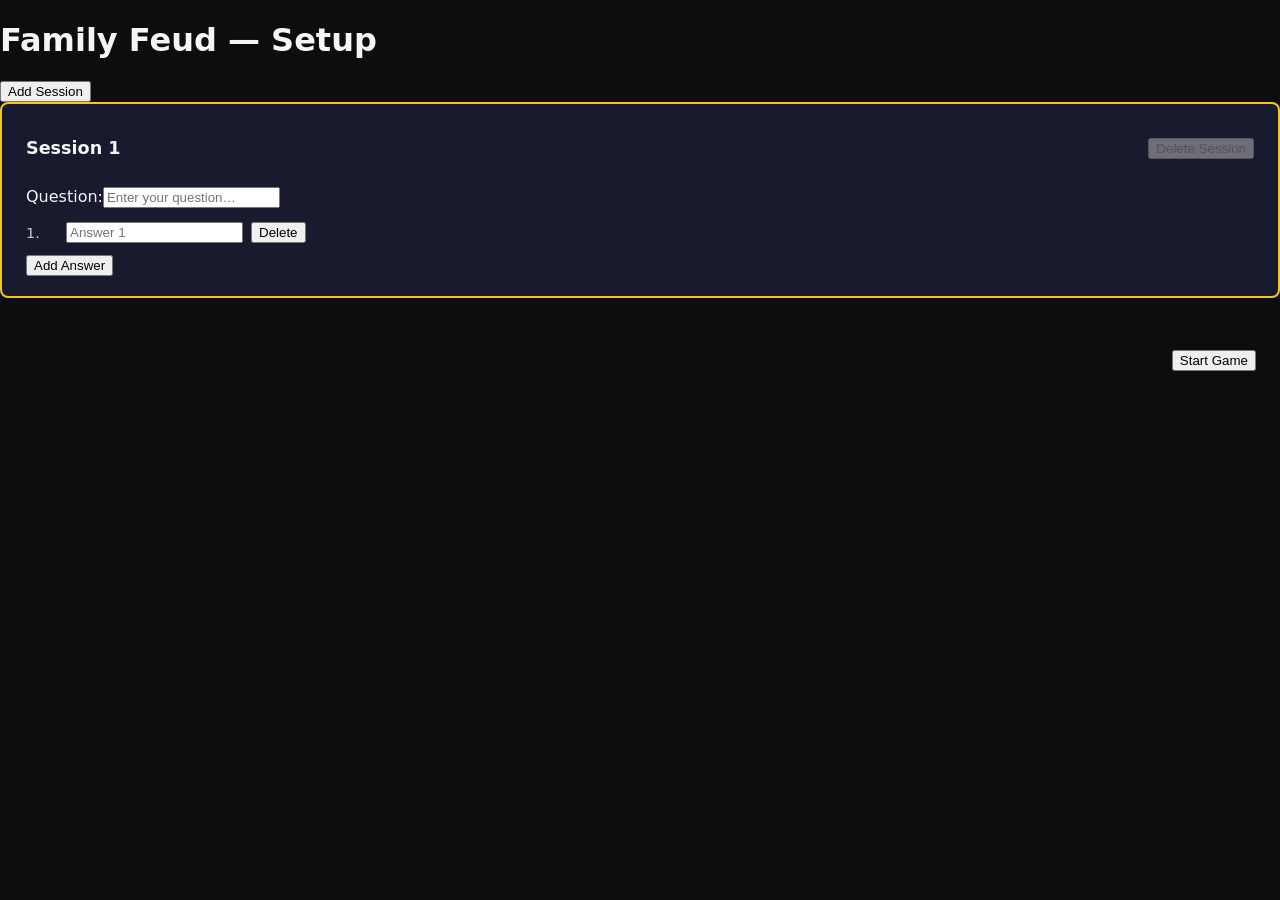
==== index.html @ efe01b0f "holy fuck" ====
<!DOCTYPE html>
<html lang="en">
<head>
  <meta charset="UTF-8">
  <meta name="viewport" content="width=device-width, initial-scale=1.0">
  <title>Family Feud — Setup</title>
  <link rel="stylesheet" href="css/style.css">
</head>
<body data-page="setup">

  <header>
    <h1>Family Feud — Setup</h1>
  </header>

  <main>
    <section id="controls-bar" aria-label="Session controls">
      <!-- Add Session button rendered here -->
    </section>

    <section id="sessions-container" aria-label="Session panels">
      <!-- Session panels rendered dynamically by setupInit() -->
    </section>

    <section id="validation-area" aria-live="polite">
      <!-- Validation messages rendered here -->
    </section>
  </main>

  <footer id="sticky-footer">
    <!-- Start Game button rendered here -->
  </footer>

  <script src="js/main.js"></script>
</body>
</html>
---- css/style.css ----
/* ==========================================================================
   Family Feud Game — Main Stylesheet
   Shared by index.html (Setup Page) and game.html (Game Page)
   ========================================================================== */

/* ==========================================================================
   1. CSS Custom Properties (Design Tokens)
   ========================================================================== */

:root {
  --bg:               #0d0d0d;
  --panel-bg:         #1a1a2e;
  --slot-hidden:      #16213e;
  --slot-revealed:    #e94560;
  --text-primary:     #f5f5f5;
  --text-secondary:   #cccccc;
  --active-border:    #f5c518;
  --strike-active:    #e94560;
  --strike-inactive:  #444;
}

/* ==========================================================================
   2. Reset & Base Styles
   ========================================================================== */

*,
*::before,
*::after {
  box-sizing: border-box;
}

body {
  margin: 0;
  background: var(--bg);
  color: var(--text-primary);
  font-family: 'Segoe UI', system-ui, -apple-system, sans-serif;
}

/* ==========================================================================
   3. Layout Primitives
   ========================================================================== */

/* Page-level wrapper — constrain width and center content */
.page-container {
  max-width: 960px;
  margin: 0 auto;
  padding: 1rem 1.5rem;
}

/* Generic stack — vertical rhythm between direct children */
.stack > * + * {
  margin-top: 1rem;
}

/* Horizontal cluster — flex row with wrapping */
.cluster {
  display: flex;
  flex-wrap: wrap;
  gap: 0.75rem;
  align-items: center;
}

/* ==========================================================================
   4. Setup Page — Session Panels
   ========================================================================== */

/* Outer wrapper for the session list */
#sessions-container {
  display: flex;
  flex-direction: column;
  gap: 1.25rem;
  padding: 0 0 1rem;
}

/* Individual session card */
.session-panel {
  background: var(--panel-bg);
  border: 2px solid var(--active-border);
  border-radius: 8px;
  padding: 1.25rem 1.5rem;
  margin: 0;
}

/* Session panel header row (title + delete button) */
.session-panel__header {
  display: flex;
  justify-content: space-between;
  align-items: center;
  margin-bottom: 0.875rem;
}

/* Session title label */
.session-panel__title {
  font-size: 1.1rem;
  font-weight: 600;
  color: var(--text-primary);
}

/* Question input within a session panel */
.session-panel__question {
  width: 100%;
  margin-bottom: 0.875rem;
}

/* Answer list container */
.session-panel__answers {
  display: flex;
  flex-direction: column;
  gap: 0.5rem;
  margin-bottom: 0.75rem;
}

/* Individual answer row */
.answer-row {
  display: flex;
  align-items: center;
  gap: 0.5rem;
}

/* Answer row label (1., 2., …) */
.answer-row__label {
  min-width: 2rem;
  color: var(--text-secondary);
  font-size: 0.9rem;
}

/* ==========================================================================
   5. Setup Page — Validation & Sticky Footer
   ========================================================================== */

/* Validation message container */
#validation-area {
  min-height: 1.5rem;
  padding: 0 0 0.5rem;
}

/* Individual validation error line */
.validation-message {
  color: var(--strike-active);
  font-size: 0.9rem;
  margin: 0.25rem 0;
  display: flex;
  align-items: center;
  gap: 0.4rem;
}

.validation-message::before {
  content: "⚠";
  flex-shrink: 0;
}

/* Sticky footer — Start Game button area */
#sticky-footer {
  position: sticky;
  bottom: 1rem;
  display: flex;
  justify-content: flex-end;
  padding: 0.75rem 1.5rem;
  /* Subtle backdrop so button stays readable over scrolled content */
  background: linear-gradient(transparent, var(--bg) 40%);
  pointer-events: none; /* let clicks pass through the gradient area */
}

#sticky-footer > * {
  pointer-events: auto; /* restore click target for actual children */
}

/* ==========================================================================
   6. Game Page — Answer Board & Slots
   ========================================================================== */

/* Left and right column grid containers for answer slots */
.col-left,
.col-right {
  display: grid;
  grid-template-columns: repeat(auto-fill, minmax(180px, 1fr));
  gap: 0.5rem;
}

/* Individual answer slot — hidden state (default) */
.answer-slot {
  min-height: 60px;
  font-size: 1.25rem;
  background-color: var(--slot-hidden);
  color: var(--text-primary);
  display: flex;
  align-items: center;
  justify-content: center;
  border-radius: 4px;
  padding: 0.5rem 1rem;
  user-select: none;
}

/* Answer slot — revealed state */
.answer-slot.revealed {
  background-color: var(--slot-revealed);
  color: var(--text-primary);
}

/* ==========================================================================
   7. Game Page — Bottom Bar
   ========================================================================== */

/* Sticky bottom bar — stays visible at viewport bottom while board scrolls */
#bottom-bar {
  position: sticky;
  bottom: 0;
  display: flex;
  flex-direction: row;
  flex-wrap: wrap;
  align-items: center;
  gap: 1rem;
  padding: 0.75rem 1.25rem;
  background: var(--panel-bg);
  border-top: 2px solid var(--strike-inactive);
}

/* ==========================================================================
   8. Game Page — Team Panels & Score Display
   ========================================================================== */

/* Team panel — default inactive state */
.team-panel {
  background: var(--panel-bg);
  border: 2px solid var(--strike-inactive);
  border-radius: 6px;
  padding: 0.5rem 1rem;
  display: flex;
  flex-direction: column;
  align-items: center;
  gap: 0.25rem;
  min-width: 7rem;
  user-select: none;
}

/* Team panel — active (currently playing) team highlighted with gold border */
.team-panel.active {
  border-color: var(--active-border);
  box-shadow: 0 0 0 2px var(--active-border);
}

/* Team name label inside panel */
.team-panel__name {
  font-size: 0.85rem;
  font-weight: 600;
  color: var(--text-secondary);
  text-transform: uppercase;
  letter-spacing: 0.05em;
}

/* Score value inside panel — Requirements 8.2 */
.team-panel__score {
  font-size: 1.75rem;
  font-weight: 700;
  color: var(--text-primary);
  line-height: 1;
}

/* ==========================================================================
   9. Game Page — Strike Indicators
   ========================================================================== */

/* Strike indicator container */
.strike-container {
  display: flex;
  gap: 0.375rem;
  align-items: center;
}

/* Individual strike slot — inactive (grey outline) */
.strike-slot {
  width: 1.75rem;
  height: 1.75rem;
  border: 2px solid var(--strike-inactive);
  border-radius: 4px;
  display: flex;
  align-items: center;
  justify-content: center;
  font-size: 1rem;
  font-weight: 700;
  color: transparent;          /* hide the X glyph when inactive */
  user-select: none;
}

/* Strike slot — active (red X) */
.strike-slot.active {
  border-color: var(--strike-active);
  background-color: var(--strike-active);
  color: var(--text-primary);  /* show the X glyph */
}

/* ==========================================================================
   10. Game Page — Timer Display
   ========================================================================== */

/* Timer display — monospace, centered in bottom bar */
#timer-display {
  font-family: 'Courier New', Courier, monospace;
  font-size: 1.25rem;
  font-weight: 600;
  color: var(--text-primary);
  min-width: 5ch;
  text-align: center;
  letter-spacing: 0.05em;
  flex: 0 0 auto;
}

/* ==========================================================================
   11. Game Page — Navigation Buttons & Question Heading
   ========================================================================== */

/* Question heading — ≥24px per Requirements 12.3 */
#question-text {
  font-size: 1.5rem;
  color: var(--text-primary);
  text-align: center;
  flex: 1;
  margin: 0 1rem;
}

/* Prev / Next navigation buttons */
#nav-prev,
#nav-next {
  background: var(--panel-bg);
  color: var(--text-primary);
  border: 2px solid var(--active-border);
  border-radius: 6px;
  padding: 0.5rem 1.25rem;
  font-size: 1rem;
  cursor: pointer;
  transition: opacity 0.2s;
}

#nav-prev:hover:not(:disabled),
#nav-next:hover:not(:disabled) {
  background: var(--active-border);
  color: var(--bg);
}

/* Dimmed disabled state — Requirements 11.6, 11.7 */
#nav-prev:disabled,
#nav-next:disabled {
  opacity: 0.35;
  cursor: not-allowed;
  border-color: var(--strike-inactive);
}

/* ==========================================================================
   12. Game Page — Keyboard Shortcut Reference
   ========================================================================== */

/* Shortcut reference block — small secondary text inside bottom bar */
#shortcut-ref {
  font-size: 0.75rem;
  color: var(--text-secondary);
  line-height: 1.5;
  flex: 1 1 100%;           /* push to its own row when bottom bar wraps */
  opacity: 0.8;
}

/* ==========================================================================
   13. Accessibility — Focus Styles & ARIA
   ========================================================================== */

/* ==========================================================================
   14. Responsive Adjustments
   ========================================================================== */


/* ==========================================================================
   15. Results Page
   ========================================================================== */

/* Outer wrapper — centered, dark background, padded */
#results-container {
  max-width: 960px;
  margin: 0 auto;
  padding: 2rem 1.5rem;
  background: var(--bg);
  text-align: center;
}

/* Winner announcement banner — gold, large, centered */
#winner-banner {
  color: #f5c518;
  font-size: 2.5rem;
  font-weight: 700;
  text-align: center;
  margin-bottom: 2rem;
  letter-spacing: 0.04em;
  text-shadow: 0 0 16px rgba(245, 197, 24, 0.4);
}

/* Score panels row — side by side, centered */
#scores-container {
  display: flex;
  justify-content: center;
  gap: 2rem;
  flex-wrap: wrap;
  margin-bottom: 2rem;
}

/* Individual score panel card */
.score-panel {
  background: var(--panel-bg);
  border: 2px solid var(--strike-inactive);
  border-radius: 8px;
  padding: 1.5rem 2rem;
  text-align: center;
  min-width: 160px;
}

/* Team label inside score panel */
.score-team-label {
  font-size: 1rem;
  font-weight: 600;
  color: var(--text-secondary);
  text-transform: uppercase;
  letter-spacing: 0.08em;
  margin-bottom: 0.5rem;
}

/* Score value — ≥48px per Requirement 13.3 */
.score-value {
  font-size: 3rem;
  font-weight: 700;
  color: var(--text-primary);
  line-height: 1;
}

/* Error message — hidden by default */
#error-msg {
  display: none;
  color: var(--strike-active);
  font-size: 1rem;
  margin-top: 1.5rem;
}

/* Play Again button — centered below score panels */
#play-again-btn {
  display: inline-block;
  margin-top: 1rem;
  background: var(--panel-bg);
  color: var(--text-primary);
  border: 2px solid var(--active-border);
  border-radius: 6px;
  padding: 0.625rem 1.75rem;
  font-size: 1rem;
  font-weight: 600;
  cursor: pointer;
  transition: background 0.2s, color 0.2s;
}

#play-again-btn:hover {
  background: var(--active-border);
  color: var(--bg);
}
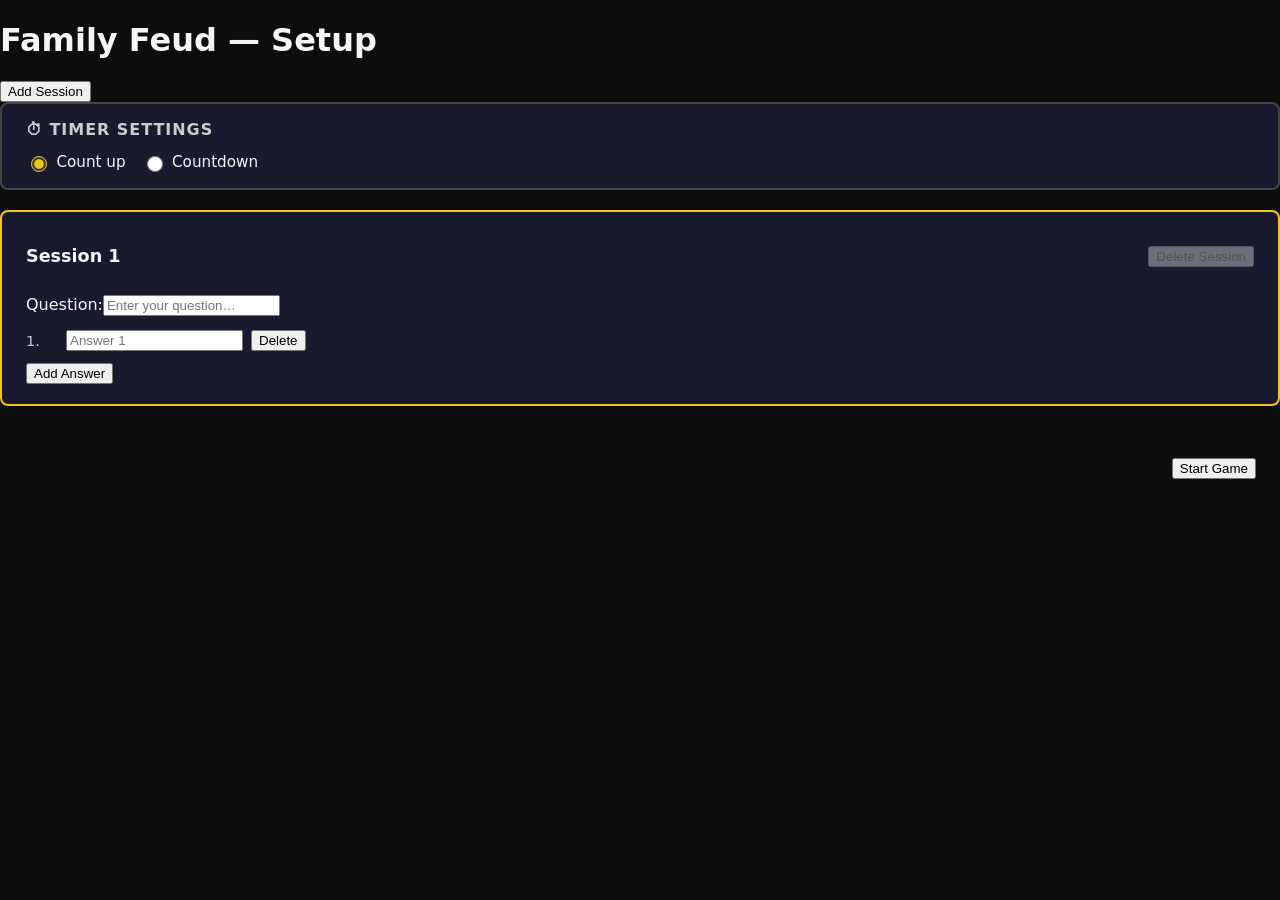
==== commit c35fc0e7: "done" ====
--- a/index.html
+++ b/index.html
@@ -17,11 +17,35 @@
       <!-- Add Session button rendered here -->
     </section>
 
+    <!-- Timer configuration panel -->
+    <section id="timer-config-panel" aria-label="Timer settings">
+      <h2 class="timer-config__title">⏱ Timer Settings</h2>
+      <div class="timer-config__body">
+        <div class="timer-config__mode">
+          <label>
+            <input type="radio" name="timer-mode" id="timer-mode-up" value="up" checked>
+            Count up
+          </label>
+          <label>
+            <input type="radio" name="timer-mode" id="timer-mode-down" value="down">
+            Countdown
+          </label>
+        </div>
+        <div class="timer-config__duration" id="timer-duration-row">
+          <label for="timer-minutes">Minutes</label>
+          <input type="number" id="timer-minutes" min="0" max="99" value="1" aria-label="Timer minutes">
+          <span class="timer-config__colon">:</span>
+          <label for="timer-seconds">Seconds</label>
+          <input type="number" id="timer-seconds" min="0" max="59" value="0" aria-label="Timer seconds">
+        </div>
+      </div>
+    </section>
+
     <section id="sessions-container" aria-label="Session panels">
       <!-- Session panels rendered dynamically by setupInit() -->
     </section>
 
-    <section id="validation-area" aria-live="polite">
+    <section id="validation-area" role="status" aria-live="polite" aria-label="Validation messages">
       <!-- Validation messages rendered here -->
     </section>
   </main>
--- a/css/style.css
+++ b/css/style.css
@@ -11,7 +11,7 @@
   --bg:               #0d0d0d;
   --panel-bg:         #1a1a2e;
   --slot-hidden:      #16213e;
-  --slot-revealed:    #e94560;
+  --slot-revealed:    #2a7a3a;
   --text-primary:     #f5f5f5;
   --text-secondary:   #cccccc;
   --active-border:    #f5c518;
@@ -125,7 +125,96 @@
 }
 
 /* ==========================================================================
-   5. Setup Page — Validation & Sticky Footer
+   5. Setup Page — Timer Config Panel
+   ========================================================================== */
+
+#timer-config-panel {
+  background: var(--panel-bg);
+  border: 2px solid #444;
+  border-radius: 8px;
+  padding: 1rem 1.5rem;
+  margin-bottom: 1.25rem;
+}
+
+.timer-config__title {
+  font-size: 1rem;
+  font-weight: 700;
+  color: var(--text-secondary);
+  text-transform: uppercase;
+  letter-spacing: 0.06em;
+  margin: 0 0 0.875rem;
+}
+
+.timer-config__body {
+  display: flex;
+  flex-wrap: wrap;
+  align-items: center;
+  gap: 1.25rem;
+}
+
+/* Count-up / Countdown radio group */
+.timer-config__mode {
+  display: flex;
+  gap: 1rem;
+}
+
+.timer-config__mode label {
+  display: flex;
+  align-items: center;
+  gap: 0.4rem;
+  cursor: pointer;
+  font-size: 0.95rem;
+  color: var(--text-primary);
+}
+
+.timer-config__mode input[type="radio"] {
+  accent-color: var(--active-border);
+  width: 1rem;
+  height: 1rem;
+}
+
+/* Duration inputs row (MM : SS) */
+.timer-config__duration {
+  display: flex;
+  align-items: center;
+  gap: 0.5rem;
+}
+
+.timer-config__duration label {
+  font-size: 0.85rem;
+  color: var(--text-secondary);
+}
+
+.timer-config__duration input[type="number"] {
+  width: 4rem;
+  text-align: center;
+  font-size: 1.1rem;
+  font-weight: 700;
+  padding: 0.3rem 0.4rem;
+  background: var(--bg);
+  color: var(--text-primary);
+  border: 2px solid #444;
+  border-radius: 5px;
+}
+
+.timer-config__duration input[type="number"]:focus {
+  border-color: var(--active-border);
+  outline: none;
+}
+
+.timer-config__colon {
+  font-size: 1.2rem;
+  font-weight: 700;
+  color: var(--text-secondary);
+}
+
+/* Hide the duration row when count-up mode is selected */
+.timer-config__duration.hidden {
+  display: none;
+}
+
+/* ==========================================================================
+   6. Setup Page — Validation & Sticky Footer
    ========================================================================== */
 
 /* Validation message container */
@@ -166,169 +255,201 @@
 }
 
 /* ==========================================================================
-   6. Game Page — Answer Board & Slots
-   ========================================================================== */
-
-/* Left and right column grid containers for answer slots */
+   6. Game Page — Layout
+   ========================================================================== */
+
+/* Full-page game layout: block + bottom bar stacked */
+#game-main {
+  display: flex;
+  flex-direction: column;
+  min-height: 100vh;
+  padding: 1.25rem 1.5rem 0;
+  box-sizing: border-box;
+}
+
+/* The main game block: question header + answer board, bordered card */
+#game-block {
+  flex: 1;
+  background: var(--panel-bg);
+  border: 3px solid #333;
+  border-radius: 10px;
+  padding: 1.25rem 1.5rem;
+  display: flex;
+  flex-direction: column;
+  gap: 1.25rem;
+  margin-bottom: 1rem;
+}
+
+/* Nav row inside the block: Prev — question — Next */
+#game-nav {
+  display: flex;
+  align-items: center;
+  gap: 0.75rem;
+}
+
+/* Question heading — ≥24px per Req 12.3 */
+#question-text {
+  flex: 1;
+  font-size: 1.6rem;
+  font-weight: 700;
+  color: var(--text-primary);
+  text-align: center;
+  margin: 0;
+  padding: 0.5rem 0.75rem;
+  background: var(--bg);
+  border: 2px solid #444;
+  border-radius: 6px;
+}
+
+/* Answer board: two columns side by side when > 5 answers */
+#board {
+  display: flex;
+  gap: 1rem;
+}
+
+/* Left and right column containers */
 .col-left,
 .col-right {
-  display: grid;
-  grid-template-columns: repeat(auto-fill, minmax(180px, 1fr));
+  flex: 1;
+  display: flex;
+  flex-direction: column;
   gap: 0.5rem;
 }
 
 /* Individual answer slot — hidden state (default) */
 .answer-slot {
-  min-height: 60px;
+  min-height: 56px;
   font-size: 1.25rem;
+  font-weight: 600;
   background-color: var(--slot-hidden);
   color: var(--text-primary);
   display: flex;
   align-items: center;
   justify-content: center;
-  border-radius: 4px;
+  border-radius: 6px;
+  border: 2px solid #2a3a5e;
   padding: 0.5rem 1rem;
   user-select: none;
-}
-
-/* Answer slot — revealed state */
+  transition: background-color 0.3s ease, border-color 0.3s ease;
+}
+
+/* Answer slot — revealed state: GREEN */
 .answer-slot.revealed {
   background-color: var(--slot-revealed);
-  color: var(--text-primary);
-}
-
-/* ==========================================================================
-   7. Game Page — Bottom Bar
-   ========================================================================== */
-
-/* Sticky bottom bar — stays visible at viewport bottom while board scrolls */
+  border-color: #2d7a3a;
+  color: var(--text-primary);
+}
+
+/* ==========================================================================
+   7. Game Page — Bottom Bar (Team 1 | Timer | Team 2)
+   ========================================================================== */
+
 #bottom-bar {
-  position: sticky;
-  bottom: 0;
   display: flex;
   flex-direction: row;
-  flex-wrap: wrap;
-  align-items: center;
-  gap: 1rem;
-  padding: 0.75rem 1.25rem;
-  background: var(--panel-bg);
-  border-top: 2px solid var(--strike-inactive);
-}
-
-/* ==========================================================================
-   8. Game Page — Team Panels & Score Display
-   ========================================================================== */
-
-/* Team panel — default inactive state */
+  align-items: stretch;
+  gap: 0.75rem;
+  padding: 0.75rem 0;
+  margin-bottom: 0.5rem;
+}
+
+/* Team panels take equal width on both sides */
 .team-panel {
+  flex: 1;
   background: var(--panel-bg);
   border: 2px solid var(--strike-inactive);
-  border-radius: 6px;
-  padding: 0.5rem 1rem;
+  border-radius: 8px;
+  padding: 0.75rem 1rem;
   display: flex;
   flex-direction: column;
   align-items: center;
+  justify-content: center;
   gap: 0.25rem;
-  min-width: 7rem;
   user-select: none;
-}
-
-/* Team panel — active (currently playing) team highlighted with gold border */
+  transition: border-color 0.15s, box-shadow 0.15s;
+}
+
+/* Active (currently playing) team: gold border + glow */
 .team-panel.active {
   border-color: var(--active-border);
   box-shadow: 0 0 0 2px var(--active-border);
 }
 
-/* Team name label inside panel */
-.team-panel__name {
-  font-size: 0.85rem;
-  font-weight: 600;
+.team-label {
+  font-size: 0.9rem;
+  font-weight: 700;
   color: var(--text-secondary);
   text-transform: uppercase;
-  letter-spacing: 0.05em;
-}
-
-/* Score value inside panel — Requirements 8.2 */
-.team-panel__score {
-  font-size: 1.75rem;
-  font-weight: 700;
+  letter-spacing: 0.07em;
+}
+
+.team-score {
+  font-size: 2.25rem;
+  font-weight: 800;
   color: var(--text-primary);
   line-height: 1;
 }
 
-/* ==========================================================================
-   9. Game Page — Strike Indicators
-   ========================================================================== */
-
-/* Strike indicator container */
-.strike-container {
-  display: flex;
-  gap: 0.375rem;
-  align-items: center;
-}
-
-/* Individual strike slot — inactive (grey outline) */
-.strike-slot {
-  width: 1.75rem;
-  height: 1.75rem;
-  border: 2px solid var(--strike-inactive);
-  border-radius: 4px;
-  display: flex;
-  align-items: center;
-  justify-content: center;
-  font-size: 1rem;
-  font-weight: 700;
-  color: transparent;          /* hide the X glyph when inactive */
-  user-select: none;
-}
-
-/* Strike slot — active (red X) */
-.strike-slot.active {
-  border-color: var(--strike-active);
-  background-color: var(--strike-active);
-  color: var(--text-primary);  /* show the X glyph */
-}
-
-/* ==========================================================================
-   10. Game Page — Timer Display
-   ========================================================================== */
-
-/* Timer display — monospace, centered in bottom bar */
+/* Timer — centered between the two team panels */
 #timer-display {
+  flex: 0 0 auto;
   font-family: 'Courier New', Courier, monospace;
-  font-size: 1.25rem;
-  font-weight: 600;
-  color: var(--text-primary);
-  min-width: 5ch;
+  font-size: 1.5rem;
+  font-weight: 700;
+  color: var(--text-primary);
+  background: var(--panel-bg);
+  border: 2px solid #333;
+  border-radius: 8px;
+  padding: 0.75rem 1.25rem;
+  min-width: 7ch;
   text-align: center;
   letter-spacing: 0.05em;
-  flex: 0 0 auto;
-}
-
-/* ==========================================================================
-   11. Game Page — Navigation Buttons & Question Heading
-   ========================================================================== */
-
-/* Question heading — ≥24px per Requirements 12.3 */
-#question-text {
-  font-size: 1.5rem;
-  color: var(--text-primary);
+  display: flex;
+  align-items: center;
+  justify-content: center;
+  transition: color 0.2s, border-color 0.2s;
+}
+
+/* Time-up state — red flash when countdown hits 00:00 */
+#timer-display.timer-up {
+  color: var(--strike-active);
+  border-color: var(--strike-active);
+  animation: timerPulse 0.6s ease-in-out 3;
+}
+
+@keyframes timerPulse {
+  0%, 100% { opacity: 1; }
+  50%       { opacity: 0.35; }
+}
+
+/* ==========================================================================
+   8. Game Page — Shortcut Reference Strip
+   ========================================================================== */
+
+#shortcut-ref {
+  font-size: 0.72rem;
+  color: var(--text-secondary);
   text-align: center;
-  flex: 1;
-  margin: 0 1rem;
-}
-
-/* Prev / Next navigation buttons */
+  padding: 0.4rem 0 0.75rem;
+  opacity: 0.75;
+  letter-spacing: 0.02em;
+}
+
+/* ==========================================================================
+   9. Game Page — Navigation Buttons
+   ========================================================================== */
+
 #nav-prev,
 #nav-next {
-  background: var(--panel-bg);
+  flex-shrink: 0;
+  background: var(--bg);
   color: var(--text-primary);
   border: 2px solid var(--active-border);
   border-radius: 6px;
-  padding: 0.5rem 1.25rem;
-  font-size: 1rem;
+  padding: 0.5rem 1.1rem;
+  font-size: 0.95rem;
   cursor: pointer;
-  transition: opacity 0.2s;
+  transition: opacity 0.2s, background 0.15s;
 }
 
 #nav-prev:hover:not(:disabled),
@@ -337,34 +458,95 @@
   color: var(--bg);
 }
 
-/* Dimmed disabled state — Requirements 11.6, 11.7 */
 #nav-prev:disabled,
 #nav-next:disabled {
-  opacity: 0.35;
+  opacity: 0.3;
   cursor: not-allowed;
   border-color: var(--strike-inactive);
 }
 
 /* ==========================================================================
-   12. Game Page — Keyboard Shortcut Reference
-   ========================================================================== */
-
-/* Shortcut reference block — small secondary text inside bottom bar */
-#shortcut-ref {
-  font-size: 0.75rem;
-  color: var(--text-secondary);
-  line-height: 1.5;
-  flex: 1 1 100%;           /* push to its own row when bottom bar wraps */
-  opacity: 0.8;
+   10. Game Page — Wrong-Answer Strike Overlay
+   ========================================================================== */
+
+/*
+ * Full-screen "✗" that pops up when X is pressed, then fades out.
+ * Hidden by default; JS adds .visible to trigger the animation.
+ */
+#strike-overlay {
+  position: fixed;
+  inset: 0;
+  z-index: 999;
+  display: flex;
+  align-items: center;
+  justify-content: center;
+  font-size: 30vw;
+  font-weight: 900;
+  color: #e94560;
+  background: rgba(0, 0, 0, 0.55);
+  opacity: 0;
+  pointer-events: none;
+  transition: opacity 0.08s ease-in;
+}
+
+#strike-overlay.visible {
+  opacity: 1;
+  pointer-events: none;
+}
+
+@keyframes strikeFlash {
+  0%   { opacity: 1; }
+  60%  { opacity: 1; }
+  100% { opacity: 0; }
+}
+
+#strike-overlay.flashing {
+  animation: strikeFlash 0.8s ease-out forwards;
 }
 
 /* ==========================================================================
    13. Accessibility — Focus Styles & ARIA
    ========================================================================== */
 
+/*
+ * Visible focus ring for keyboard navigation (Requirements 12.1).
+ * Uses :focus-visible so mouse users don't see the ring,
+ * but keyboard users get a clear gold outline on all interactive elements.
+ */
+:focus-visible {
+  outline: 3px solid var(--active-border);
+  outline-offset: 3px;
+}
+
+/* Remove default outline only when :focus-visible is not active */
+:focus:not(:focus-visible) {
+  outline: none;
+}
+
+/* Rounded focus ring for buttons, inputs, and links */
+button:focus-visible,
+input:focus-visible,
+a:focus-visible {
+  outline: 3px solid var(--active-border);
+  outline-offset: 2px;
+  border-radius: 3px;
+}
+
 /* ==========================================================================
    14. Responsive Adjustments
    ========================================================================== */
+
+/* Shrink prominent text slightly on narrow viewports (< 768px) */
+@media (max-width: 768px) {
+  #question-text { font-size: 1.1rem; }
+  .answer-slot { font-size: 1rem; min-height: 44px; }
+  #winner-banner { font-size: 1.75rem; }
+  .score-value { font-size: 2rem; }
+  #bottom-bar { gap: 0.5rem; }
+  .team-score { font-size: 1.6rem; }
+  #timer-display { font-size: 1.1rem; padding: 0.5rem 0.75rem; }
+  #strike-overlay { font-size: 50vw; }
+}
 
 
 /* ==========================================================================
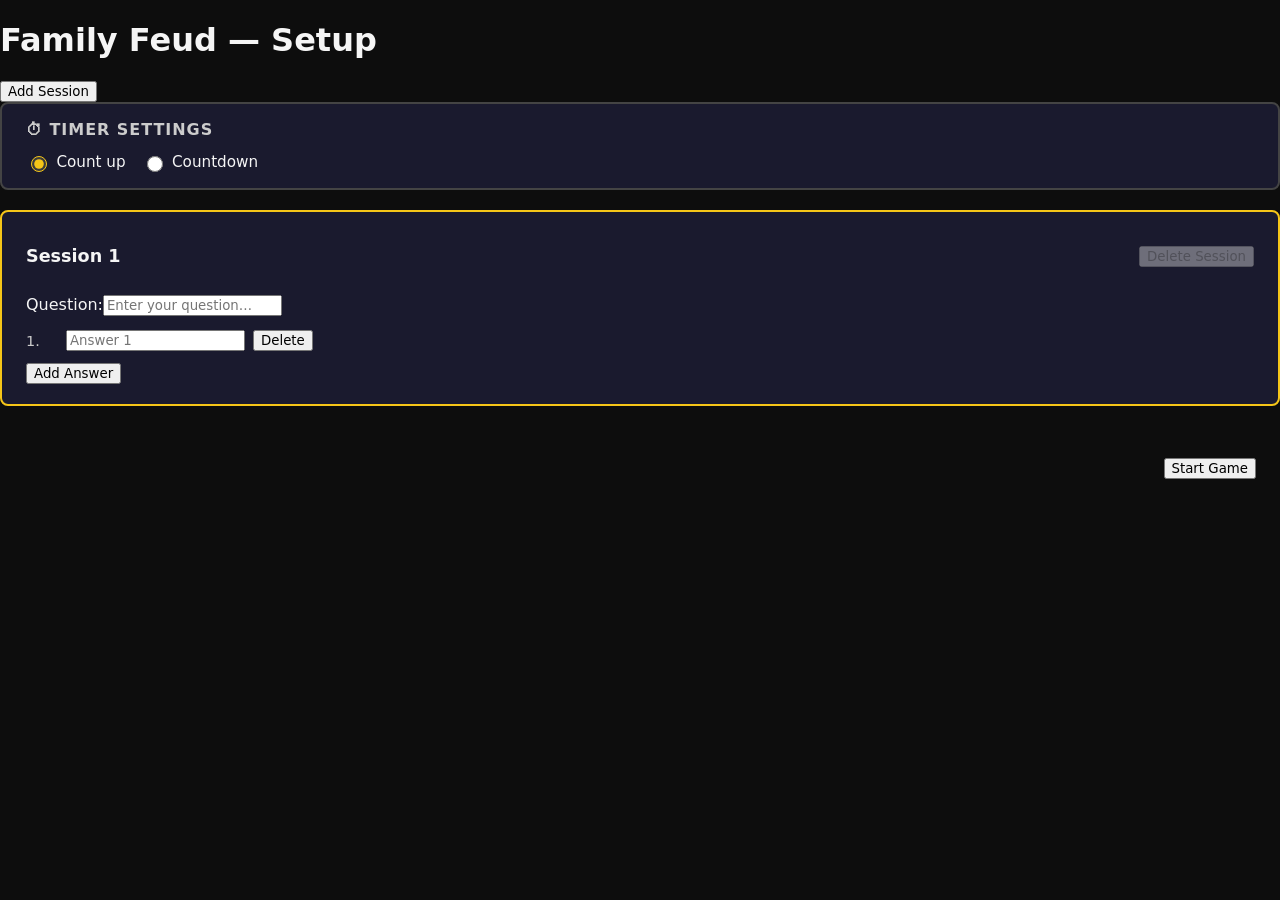
==== commit 6918400a: "optimize and shit" ====
--- a/index.html
+++ b/index.html
@@ -3,6 +3,8 @@
 <head>
   <meta charset="UTF-8">
   <meta name="viewport" content="width=device-width, initial-scale=1.0">
+  <meta name="description" content="Family Feud game setup - configure your custom game">
+  <meta name="theme-color" content="#0d0d0d">
   <title>Family Feud — Setup</title>
   <link rel="stylesheet" href="css/style.css">
 </head>
--- a/css/style.css
+++ b/css/style.css
@@ -2,6 +2,19 @@
    Family Feud Game — Main Stylesheet
    Shared by index.html (Setup Page) and game.html (Game Page)
    ========================================================================== */
+
+/* Performance optimizations */
+*,
+*::before,
+*::after {
+  box-sizing: border-box;
+}
+
+html {
+  /* Enable GPU acceleration for smoother animations */
+  -webkit-font-smoothing: antialiased;
+  -moz-osx-font-smoothing: grayscale;
+}
 
 /* ==========================================================================
    1. CSS Custom Properties (Design Tokens)
@@ -36,6 +49,23 @@
   font-family: 'Segoe UI', system-ui, -apple-system, sans-serif;
 }
 
+/* Generic button styles across all pages */
+button {
+  font-family: inherit;
+  cursor: pointer;
+  transition: all 0.2s ease;
+  touch-action: manipulation; /* Prevent double-tap zoom on mobile */
+}
+
+button:active:not(:disabled) {
+  transform: scale(0.95);
+}
+
+/* Form input styles */
+input, textarea {
+  font-family: inherit;
+}
+
 /* ==========================================================================
    3. Layout Primitives
    ========================================================================== */
@@ -305,12 +335,23 @@
 #board {
   display: flex;
   gap: 1rem;
+  justify-content: center;
 }
 
 /* Left and right column containers */
 .col-left,
 .col-right {
   flex: 1;
+  display: flex;
+  flex-direction: column;
+  gap: 0.5rem;
+}
+
+/* Center column container for ≤5 answers */
+.col-center {
+  flex: 0 1 auto;
+  max-width: 600px;
+  width: 100%;
   display: flex;
   flex-direction: column;
   gap: 0.5rem;
@@ -331,6 +372,7 @@
   padding: 0.5rem 1rem;
   user-select: none;
   transition: background-color 0.3s ease, border-color 0.3s ease;
+  will-change: background-color, border-color;
 }
 
 /* Answer slot — revealed state: GREEN */
@@ -338,6 +380,13 @@
   background-color: var(--slot-revealed);
   border-color: #2d7a3a;
   color: var(--text-primary);
+  animation: revealPulse 0.4s ease-out;
+}
+
+@keyframes revealPulse {
+  0% { transform: scale(1); }
+  50% { transform: scale(1.05); }
+  100% { transform: scale(1); }
 }
 
 /* ==========================================================================
@@ -366,13 +415,15 @@
   justify-content: center;
   gap: 0.25rem;
   user-select: none;
-  transition: border-color 0.15s, box-shadow 0.15s;
+  transition: border-color 0.15s, box-shadow 0.15s, transform 0.15s;
+  will-change: border-color, box-shadow;
 }
 
 /* Active (currently playing) team: gold border + glow */
 .team-panel.active {
   border-color: var(--active-border);
-  box-shadow: 0 0 0 2px var(--active-border);
+  box-shadow: 0 0 0 2px var(--active-border), 0 0 20px rgba(245, 197, 24, 0.3);
+  transform: scale(1.02);
 }
 
 .team-label {
@@ -440,7 +491,8 @@
    ========================================================================== */
 
 #nav-prev,
-#nav-next {
+#nav-next,
+#fullscreen-btn {
   flex-shrink: 0;
   background: var(--bg);
   color: var(--text-primary);
@@ -453,7 +505,8 @@
 }
 
 #nav-prev:hover:not(:disabled),
-#nav-next:hover:not(:disabled) {
+#nav-next:hover:not(:disabled),
+#fullscreen-btn:hover {
   background: var(--active-border);
   color: var(--bg);
 }
@@ -463,6 +516,13 @@
   opacity: 0.3;
   cursor: not-allowed;
   border-color: var(--strike-inactive);
+}
+
+/* Fullscreen button — slightly different styling */
+#fullscreen-btn {
+  font-size: 1.2rem;
+  padding: 0.4rem 0.9rem;
+  line-height: 1;
 }
 
 /* ==========================================================================
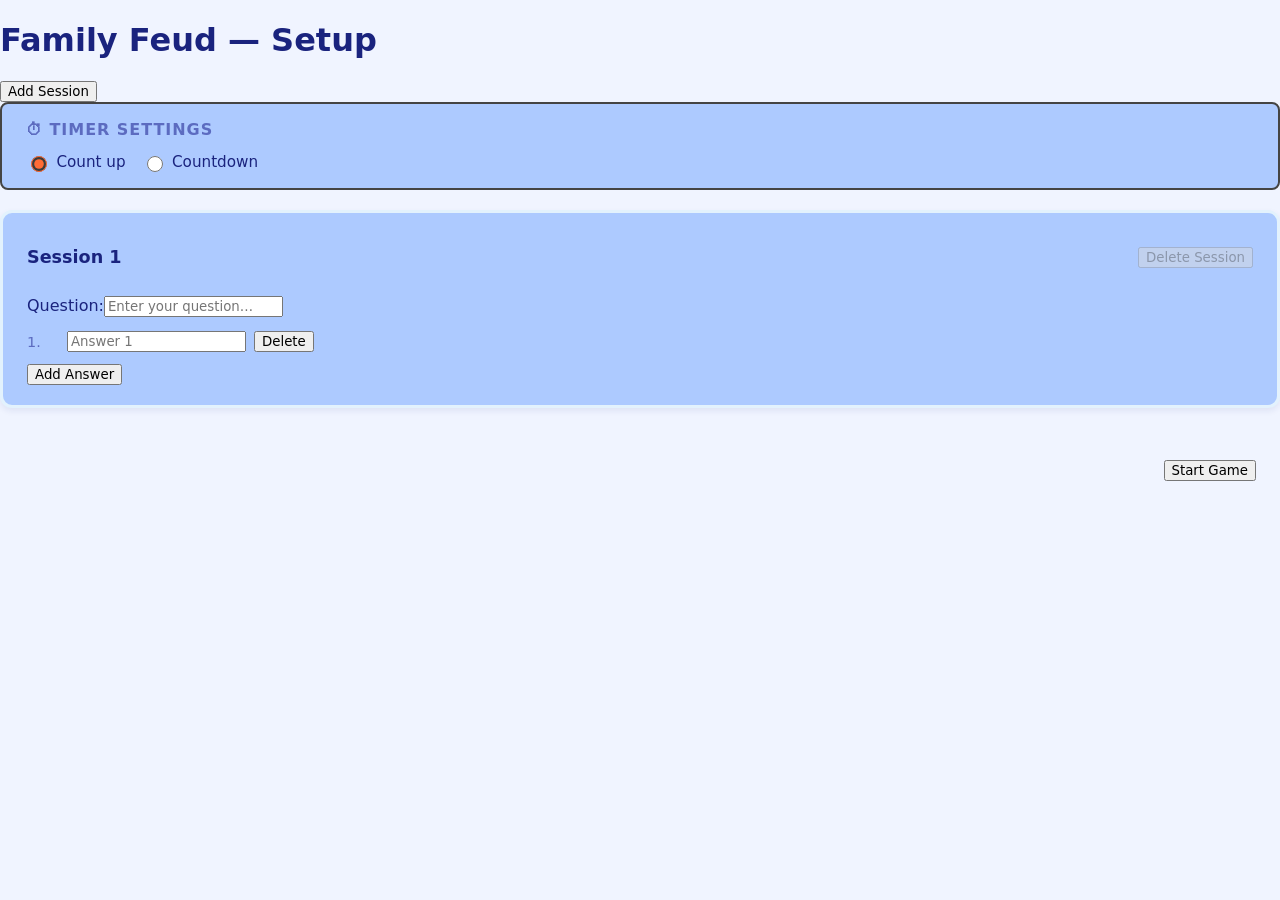
==== commit 5d231114: "re color and stike system" ====
--- a/index.html
+++ b/index.html
@@ -4,7 +4,7 @@
   <meta charset="UTF-8">
   <meta name="viewport" content="width=device-width, initial-scale=1.0">
   <meta name="description" content="Family Feud game setup - configure your custom game">
-  <meta name="theme-color" content="#0d0d0d">
+  <meta name="theme-color" content="#f0f4ff">
   <title>Family Feud — Setup</title>
   <link rel="stylesheet" href="css/style.css">
 </head>
--- a/css/style.css
+++ b/css/style.css
@@ -21,15 +21,19 @@
    ========================================================================== */
 
 :root {
-  --bg:               #0d0d0d;
-  --panel-bg:         #1a1a2e;
-  --slot-hidden:      #16213e;
-  --slot-revealed:    #2a7a3a;
-  --text-primary:     #f5f5f5;
-  --text-secondary:   #cccccc;
-  --active-border:    #f5c518;
-  --strike-active:    #e94560;
-  --strike-inactive:  #444;
+  
+  --bg:               #f0f4ff;        /* Soft blue-white background */
+  --loading:          hsl(219, 100%, 84%);        /* Clean panels (renamed from panel-bg) */
+  --slot-hidden:      #e3f2fd;        /* Light blue for hidden slots */
+  --slot-revealed:    #4caf50;        /* Vibrant green for revealed */
+  --text-primary:     #1a237e;        /* Deep blue for primary text */
+  --text-secondary:   #5c6bc0;        /* Medium blue for secondary text */
+  --active-border:    #ff6b35;        /* Bright orange for active elements */
+  --strike-active:    #ff4757;        /* Bright red for wrong answers */
+  --strike-inactive:  #cbd5e0;        /* Light gray for inactive */
+  --accent-purple:    #9b59b6;        /* Purple accent */
+  --accent-blue:      #3498db;        /* Blue accent */
+  --accent-yellow:    #ffd700;        /* Gold/yellow accent */
 }
 
 /* ==========================================================================
@@ -104,11 +108,17 @@
 
 /* Individual session card */
 .session-panel {
-  background: var(--panel-bg);
-  border: 2px solid var(--active-border);
-  border-radius: 8px;
+  background: var(--loading);
+  border: 3px solid #e3f2fd;
+  border-radius: 12px;
   padding: 1.25rem 1.5rem;
   margin: 0;
+  box-shadow: 0 3px 6px rgba(26, 35, 126, 0.08);
+  transition: box-shadow 0.2s ease;
+}
+
+.session-panel:hover {
+  box-shadow: 0 4px 12px rgba(26, 35, 126, 0.12);
 }
 
 /* Session panel header row (title + delete button) */
@@ -159,7 +169,7 @@
    ========================================================================== */
 
 #timer-config-panel {
-  background: var(--panel-bg);
+  background: var(--loading);
   border: 2px solid #444;
   border-radius: 8px;
   padding: 1rem 1.5rem;
@@ -300,14 +310,15 @@
 /* The main game block: question header + answer board, bordered card */
 #game-block {
   flex: 1;
-  background: var(--panel-bg);
-  border: 3px solid #333;
+  background: var(--loading);
+  border: 3px solid #e0e7ff;
   border-radius: 10px;
   padding: 1.25rem 1.5rem;
   display: flex;
   flex-direction: column;
   gap: 1.25rem;
   margin-bottom: 1rem;
+  box-shadow: 0 4px 6px rgba(26, 35, 126, 0.1);
 }
 
 /* Nav row inside the block: Prev — question — Next */
@@ -326,9 +337,11 @@
   text-align: center;
   margin: 0;
   padding: 0.5rem 0.75rem;
-  background: var(--bg);
-  border: 2px solid #444;
-  border-radius: 6px;
+  background: linear-gradient(135deg, #667eea 0%, #764ba2 100%);
+  color: #ffffff;
+  border: none;
+  border-radius: 8px;
+  box-shadow: 0 2px 4px rgba(102, 126, 234, 0.3);
 }
 
 /* Answer board: two columns side by side when > 5 answers */
@@ -367,20 +380,22 @@
   display: flex;
   align-items: center;
   justify-content: center;
-  border-radius: 6px;
-  border: 2px solid #2a3a5e;
+  border-radius: 8px;
+  border: 2px solid #bbdefb;
   padding: 0.5rem 1rem;
   user-select: none;
-  transition: background-color 0.3s ease, border-color 0.3s ease;
+  transition: background-color 0.3s ease, border-color 0.3s ease, transform 0.2s ease;
   will-change: background-color, border-color;
+  box-shadow: 0 2px 4px rgba(0, 0, 0, 0.08);
 }
 
 /* Answer slot — revealed state: GREEN */
 .answer-slot.revealed {
-  background-color: var(--slot-revealed);
-  border-color: #2d7a3a;
-  color: var(--text-primary);
+  background: linear-gradient(135deg, #4caf50 0%, #81c784 100%);
+  border-color: #4caf50;
+  color: #ffffff;
   animation: revealPulse 0.4s ease-out;
+  box-shadow: 0 4px 8px rgba(76, 175, 80, 0.3);
 }
 
 @keyframes revealPulse {
@@ -405,9 +420,9 @@
 /* Team panels take equal width on both sides */
 .team-panel {
   flex: 1;
-  background: var(--panel-bg);
-  border: 2px solid var(--strike-inactive);
-  border-radius: 8px;
+  background: linear-gradient(135deg, #ffffff 0%, #f8f9fa 100%);
+  border: 3px solid var(--strike-inactive);
+  border-radius: 12px;
   padding: 0.75rem 1rem;
   display: flex;
   flex-direction: column;
@@ -417,13 +432,15 @@
   user-select: none;
   transition: border-color 0.15s, box-shadow 0.15s, transform 0.15s;
   will-change: border-color, box-shadow;
-}
-
-/* Active (currently playing) team: gold border + glow */
+  box-shadow: 0 2px 4px rgba(0, 0, 0, 0.08);
+}
+
+/* Active (currently playing) team: bright orange border + glow */
 .team-panel.active {
   border-color: var(--active-border);
-  box-shadow: 0 0 0 2px var(--active-border), 0 0 20px rgba(245, 197, 24, 0.3);
+  box-shadow: 0 0 0 3px var(--active-border), 0 4px 12px rgba(255, 107, 53, 0.4);
   transform: scale(1.02);
+  background: linear-gradient(135deg, #fff5f0 0%, #ffffff 100%);
 }
 
 .team-label {
@@ -441,6 +458,43 @@
   line-height: 1;
 }
 
+/* Strike Display */
+#strike-display {
+  flex: 0 0 auto;
+  display: flex;
+  gap: 0.5rem;
+  align-items: center;
+  justify-content: center;
+  padding: 0.5rem 0.75rem;
+}
+
+.strike-slot {
+  width: 3rem;
+  height: 3rem;
+  border-radius: 50%;
+  background: var(--strike-inactive);
+  border: 3px solid var(--strike-inactive);
+  display: flex;
+  align-items: center;
+  justify-content: center;
+  font-size: 1.8rem;
+  font-weight: 900;
+  color: transparent;
+  transition: all 0.3s ease;
+}
+
+.strike-slot.active {
+  background: var(--strike-active);
+  border-color: var(--strike-active);
+  color: #ffffff;
+  box-shadow: 0 3px 8px rgba(255, 71, 87, 0.4);
+  transform: scale(1.1);
+}
+
+.strike-slot.active::before {
+  content: "✗";
+}
+
 /* Timer — centered between the two team panels */
 #timer-display {
   flex: 0 0 auto;
@@ -448,9 +502,10 @@
   font-size: 1.5rem;
   font-weight: 700;
   color: var(--text-primary);
-  background: var(--panel-bg);
-  border: 2px solid #333;
-  border-radius: 8px;
+  background: linear-gradient(135deg, #3498db 0%, #2980b9 100%);
+  color: #ffffff;
+  border: none;
+  border-radius: 10px;
   padding: 0.75rem 1.25rem;
   min-width: 7ch;
   text-align: center;
@@ -458,13 +513,14 @@
   display: flex;
   align-items: center;
   justify-content: center;
-  transition: color 0.2s, border-color 0.2s;
+  transition: all 0.2s;
+  box-shadow: 0 3px 6px rgba(52, 152, 219, 0.3);
 }
 
 /* Time-up state — red flash when countdown hits 00:00 */
 #timer-display.timer-up {
-  color: var(--strike-active);
-  border-color: var(--strike-active);
+  background: linear-gradient(135deg, #ff4757 0%, #e84118 100%);
+  box-shadow: 0 3px 6px rgba(255, 71, 87, 0.5);
   animation: timerPulse 0.6s ease-in-out 3;
 }
 
@@ -494,28 +550,31 @@
 #nav-next,
 #fullscreen-btn {
   flex-shrink: 0;
-  background: var(--bg);
-  color: var(--text-primary);
-  border: 2px solid var(--active-border);
-  border-radius: 6px;
+  background: linear-gradient(135deg, #667eea 0%, #764ba2 100%);
+  color: #ffffff;
+  border: none;
+  border-radius: 8px;
   padding: 0.5rem 1.1rem;
   font-size: 0.95rem;
+  font-weight: 600;
   cursor: pointer;
-  transition: opacity 0.2s, background 0.15s;
+  transition: opacity 0.2s, transform 0.2s, box-shadow 0.2s;
+  box-shadow: 0 2px 4px rgba(102, 126, 234, 0.3);
 }
 
 #nav-prev:hover:not(:disabled),
 #nav-next:hover:not(:disabled),
 #fullscreen-btn:hover {
-  background: var(--active-border);
-  color: var(--bg);
+  transform: translateY(-2px);
+  box-shadow: 0 4px 8px rgba(102, 126, 234, 0.4);
 }
 
 #nav-prev:disabled,
 #nav-next:disabled {
-  opacity: 0.3;
+  opacity: 0.4;
   cursor: not-allowed;
-  border-color: var(--strike-inactive);
+  background: var(--strike-inactive);
+  box-shadow: none;
 }
 
 /* Fullscreen button — slightly different styling */
@@ -622,15 +681,19 @@
   text-align: center;
 }
 
-/* Winner announcement banner — gold, large, centered */
+/* Winner announcement banner — bright orange, large, centered */
 #winner-banner {
-  color: #f5c518;
+  color: #ff6b35;
   font-size: 2.5rem;
   font-weight: 700;
   text-align: center;
   margin-bottom: 2rem;
   letter-spacing: 0.04em;
-  text-shadow: 0 0 16px rgba(245, 197, 24, 0.4);
+  text-shadow: 0 2px 4px rgba(255, 107, 53, 0.2);
+  background: linear-gradient(135deg, #ff6b35 0%, #ffa351 100%);
+  -webkit-background-clip: text;
+  -webkit-text-fill-color: transparent;
+  background-clip: text;
 }
 
 /* Score panels row — side by side, centered */
@@ -644,12 +707,13 @@
 
 /* Individual score panel card */
 .score-panel {
-  background: var(--panel-bg);
-  border: 2px solid var(--strike-inactive);
-  border-radius: 8px;
+  background: linear-gradient(135deg, #ffffff 0%, #f8f9fa 100%);
+  border: 3px solid #e3f2fd;
+  border-radius: 12px;
   padding: 1.5rem 2rem;
   text-align: center;
   min-width: 160px;
+  box-shadow: 0 4px 8px rgba(26, 35, 126, 0.1);
 }
 
 /* Team label inside score panel */
@@ -682,18 +746,19 @@
 #play-again-btn {
   display: inline-block;
   margin-top: 1rem;
-  background: var(--panel-bg);
-  color: var(--text-primary);
-  border: 2px solid var(--active-border);
-  border-radius: 6px;
+  background: linear-gradient(135deg, #667eea 0%, #764ba2 100%);
+  color: #ffffff;
+  border: none;
+  border-radius: 8px;
   padding: 0.625rem 1.75rem;
   font-size: 1rem;
   font-weight: 600;
   cursor: pointer;
-  transition: background 0.2s, color 0.2s;
+  transition: transform 0.2s, box-shadow 0.2s;
+  box-shadow: 0 3px 6px rgba(102, 126, 234, 0.3);
 }
 
 #play-again-btn:hover {
-  background: var(--active-border);
-  color: var(--bg);
-}
+  transform: translateY(-2px);
+  box-shadow: 0 5px 12px rgba(102, 126, 234, 0.4);
+}
